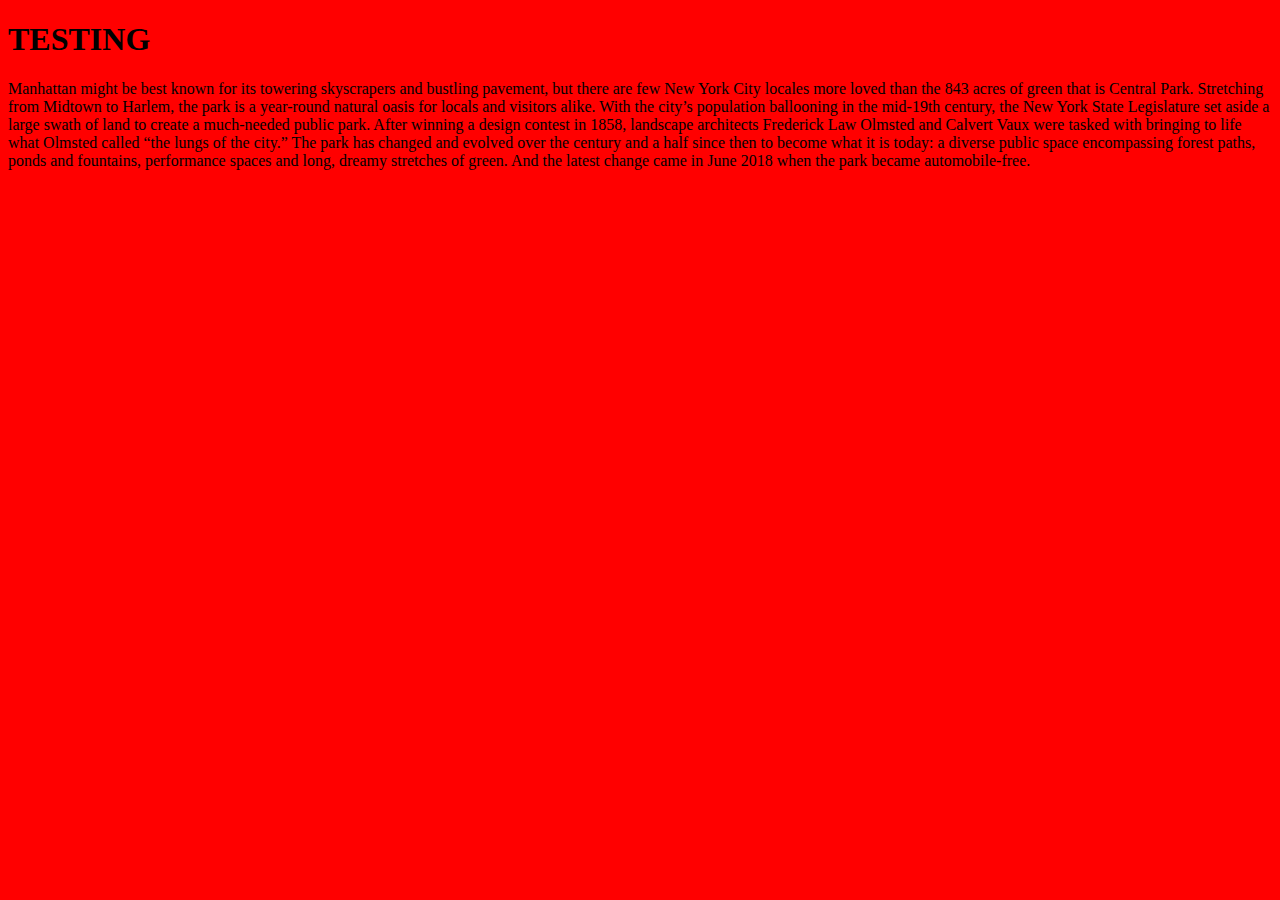
==== about.html @ 6f085145 "test" ====
<!DOCTYPE html>
<html lang="en">
<head>
  <meta charset="utf-8">
  <meta name="viewport" content="width=device-width, initial-sclae=1.0">
  <meta http-equiv="X-UA-Compatible" content="ie=edge">
<title>HOMEPAGE</title>
<link rel="stylesheet" href="css/style.css">
</head>
<body>

<h1>TESTING</h1>
<p>Manhattan might be best known for its towering skyscrapers and bustling pavement, but there are few New York City locales more loved than the 843 acres of green that is Central Park.
Stretching from Midtown to Harlem, the park is a year-round natural oasis for locals and visitors alike.
With the city’s population ballooning in the mid-19th century, the New York State Legislature set aside a large swath of land to create a much-needed public park. After winning a design contest in 1858, landscape architects Frederick Law Olmsted and Calvert Vaux were tasked with bringing to life what Olmsted called “the lungs of the city.”
The park has changed and evolved over the century and a half since then to become what it is today: a diverse public space encompassing forest paths, ponds and fountains, performance spaces and long, dreamy stretches of green. And the latest change came in June 2018 when the park became automobile-free.</p>

</body>
</html>
---- css/style.css ----
body{background-color:red;
}
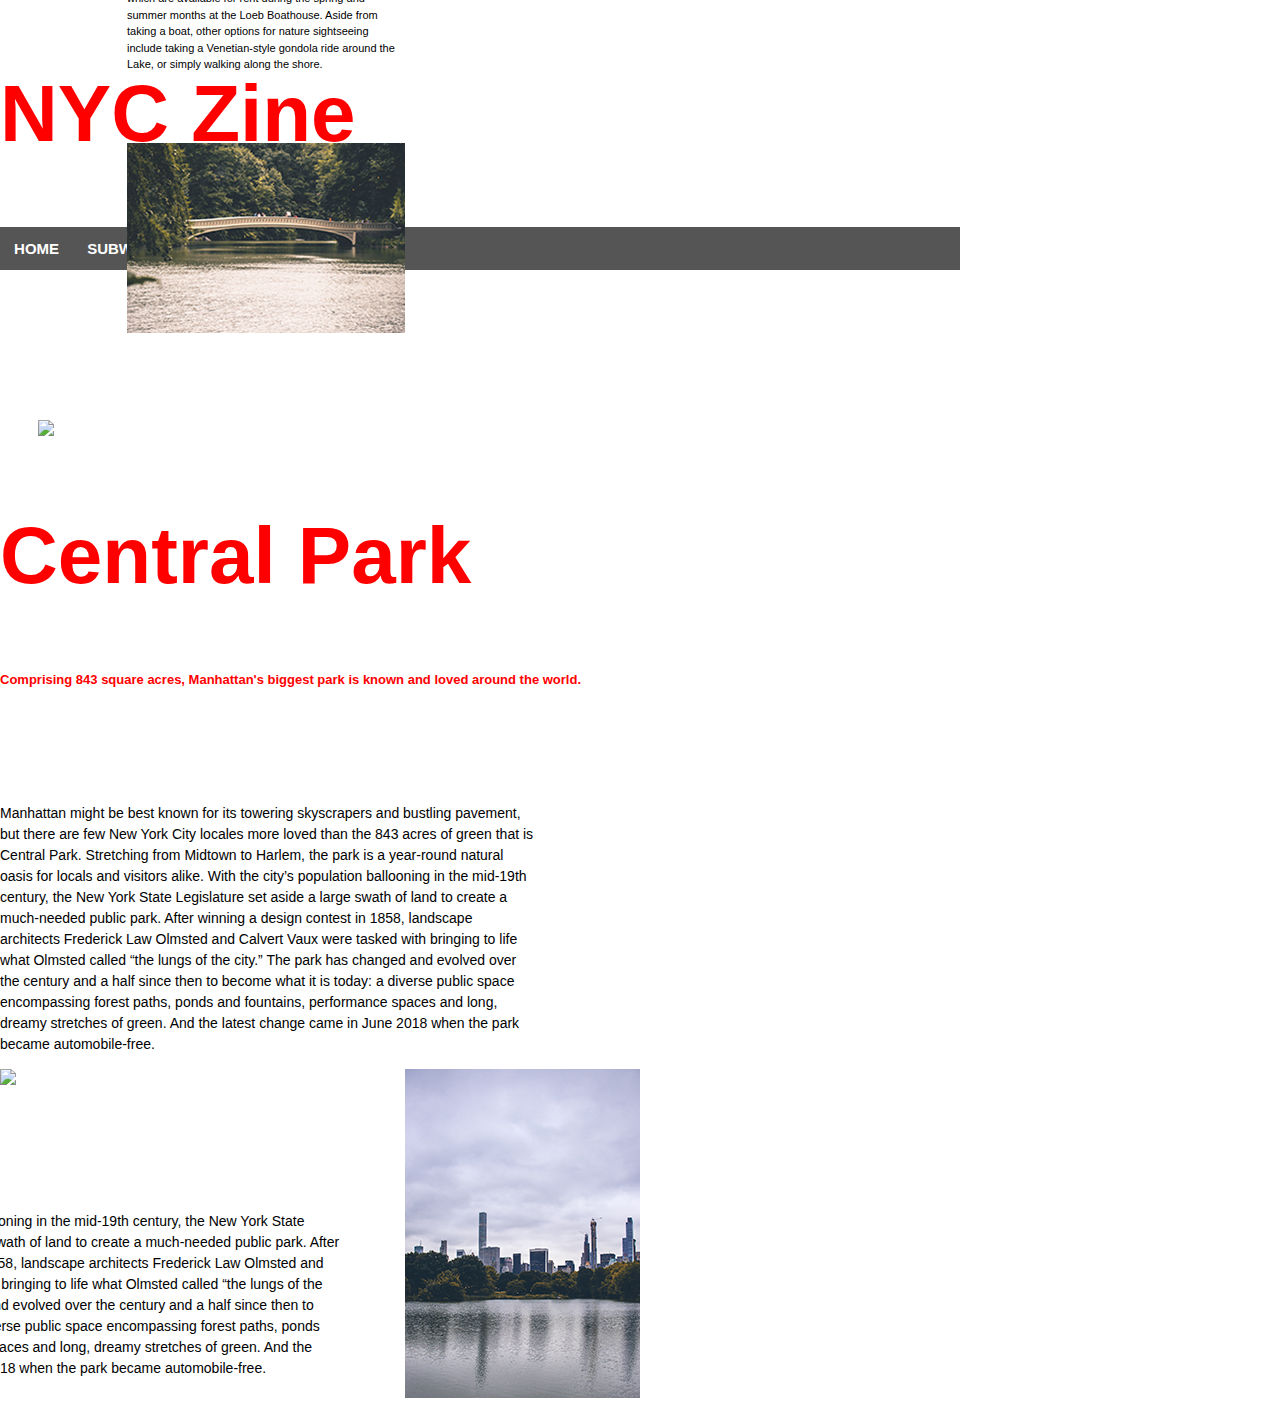
==== commit 01c508d3: "updated" ====
--- a/about.html
+++ b/about.html
@@ -1,19 +1,100 @@
 <!DOCTYPE html>
-<html lang="en">
-<head>
-  <meta charset="utf-8">
-  <meta name="viewport" content="width=device-width, initial-sclae=1.0">
-  <meta http-equiv="X-UA-Compatible" content="ie=edge">
-<title>HOMEPAGE</title>
-<link rel="stylesheet" href="css/style.css">
+<!-- saved from url=(0128)https://bbhosted.cuny.edu/bbcswebdav/pid-37945587-dt-content-rid-256034957_1/courses/BMC01_MMP_240_0500_1189_1/example-base.html -->
+<html lang="en" class="gr__bbhosted_cuny_edu"><head><meta http-equiv="Content-Type" content="text/html; charset=UTF-8">
+
+    <meta name="viewport" content="width=device-width, initial-scale=1.0">
+    <meta http-equiv="X-UA-Compatible" content="ie=edge">
+    <title>NYC Zine: homepage</title>
+    <link rel="stylesheet" href="./NYC Zine_ homepage_files/normalize.css">
+    <link rel="stylesheet" href="./NYC Zine_ homepage_files/typography.css">
+    <link rel="stylesheet" href="./NYC Zine_ homepage_files/style.css">
+    <link rel="stylesheet" href="css/nav.css">
+    <link rel="stylesheet" href="css/style.css">
 </head>
-<body>
+<body data-gr-c-s-loaded="true">
+    <header class="site-header">
+        <h1>NYC Zine</h1>
+        <nav role="navigation" id="main_nav">
+            <ul>
+                <li><a href="https://bbhosted.cuny.edu/bbcswebdav/pid-37945587-dt-content-rid-256034957_1/courses/BMC01_MMP_240_0500_1189_1/index.html">Home</a></li>
+                <li><a href="https://bbhosted.cuny.edu/bbcswebdav/pid-37945587-dt-content-rid-256034957_1/courses/BMC01_MMP_240_0500_1189_1/subway.html">Subway</a></li>
+                <li><a href="https://bbhosted.cuny.edu/bbcswebdav/pid-37945587-dt-content-rid-256034957_1/courses/BMC01_MMP_240_0500_1189_1/parks.html">Parks</a></li>
+                <li><a href="https://bbhosted.cuny.edu/bbcswebdav/pid-37945587-dt-content-rid-256034957_1/courses/BMC01_MMP_240_0500_1189_1/about.html">About</a></li>
+            </ul>
+        </nav>
+    </header>
 
-<h1>TESTING</h1>
-<p>Manhattan might be best known for its towering skyscrapers and bustling pavement, but there are few New York City locales more loved than the 843 acres of green that is Central Park.
+<section id="showcase">
+
+<img class="images" src="images/IMG_1269-1.jpg" >
+
+</section>
+
+<div class="maintext">
+
+<h1>Central Park</h1>
+<h3> Comprising 843 square acres, Manhattan's biggest park is known and loved around the world.</h3>
+<p class="uno">Manhattan might be best known for its towering skyscrapers and bustling pavement, but there are few New York City locales more loved than the 843 acres of green that is Central Park.
 Stretching from Midtown to Harlem, the park is a year-round natural oasis for locals and visitors alike.
 With the city’s population ballooning in the mid-19th century, the New York State Legislature set aside a large swath of land to create a much-needed public park. After winning a design contest in 1858, landscape architects Frederick Law Olmsted and Calvert Vaux were tasked with bringing to life what Olmsted called “the lungs of the city.”
 The park has changed and evolved over the century and a half since then to become what it is today: a diverse public space encompassing forest paths, ponds and fountains, performance spaces and long, dreamy stretches of green. And the latest change came in June 2018 when the park became automobile-free.</p>
+</div>
+
+<div class="box">
+
+
+
+
+<div class="parrafo">
+
+
+</div>
+
+
+
+</div>
+
+<div class="twopics">
+
+<section id="showcase1">
+
+<img class="images" src="images/IMG_1410-1.jpg" >
+
+</section>
+
+<section id="showcase2">
+
+<img class="images" src="images/IMG_1379-1.jpg" >
+
+</section>
+</div>
+
+<div class="maintext">
+
+
+<p class="text">With the city’s population ballooning in the mid-19th century, the New York State Legislature set aside a large swath of land to create a much-needed public park. After winning a design contest in 1858, landscape architects Frederick Law Olmsted and Calvert Vaux were tasked with bringing to life what Olmsted called “the lungs of the city.”
+The park has changed and evolved over the century and a half since then to become what it is today: a diverse public space encompassing forest paths, ponds and fountains, performance spaces and long, dreamy stretches of green. And the latest change came in June 2018 when the park became automobile-free.</p>
+</div>
+
+<div class="imageright">
+<img class="images" src="images/IMG_1207-1.jpg" >
+</div>
+
+<p class="text1"> <strong>The Central Park Lake,</strong> in conjunction with the Ramble, creates an essential part of the “Greensward” design plan created by Frederick Law Olmsted and Calvert Vaux when designing the initial features of what would become Central Park.
+
+What is now a stunning and picturesque 18-acre lake was once nothing more than a large, untamed swamp. After its excavation in 1857, the Lake was opened for its first winter of ice-skating in 1858. Until 1950, the Lake was used for ice-skating during the winter months and boating in the summer. After 1950, however, the skating rink was officially closed, allowing the Lake’s former wildlife inhabitants to take up residence there once more. As such, the Lake is now an excellent location for bird watching, where one can spot swans, ducks, and even the occasional egret or heron.
+The second largest man-made body of water in the Park, the Lake provides wonderful opportunities for viewing its abundant flora and fauna from rowboats, which are available for rent during the spring and summer months at the Loeb Boathouse. Aside from taking a boat, other options for nature sightseeing include taking a Venetian-style gondola ride around the Lake, or simply walking along the shore.
+
+ </p>
+
+ <div class="image">
+
+ <img class="images" src="images/IMG_1236-1.jpg" >
+ </div>
+
+
+
+
 
 </body>
 </html>
--- a/css/nav.css
+++ b/css/nav.css
@@ -0,0 +1,121 @@
+/* ============================
+* NAVIGATION
+* Modified from: http://webdesign.tutsplus.com/tutorials/htmlcss-tutorials/a-simple-responsive-mobile-first-navigation/
+* =============================*/
+
+/* Hide Main Nav to start if they use javascript. Will use JS to show if appropriate
+.js class is added through Modernizr */
+.js #main_nav {
+  clear: both;
+  display: none;
+  /*hidden to start */
+}
+
+#main_nav ul {
+  list-style: none;
+  line-height: 1;
+  margin: 0;
+  padding: 0;
+}
+
+#main_nav li {
+  margin-bottom: 0;
+}
+
+#main_nav li a {
+  display: block;
+  color: #fff;
+  background-color: #555;
+  text-transform: uppercase;
+  padding: 0.625em;
+  /* 10px in ems is 10/16 */
+  text-decoration: none;
+  border-bottom: 1px solid #eee;
+  font-weight: 900;
+}
+
+#main_nav li a:hover {
+  color: #555;
+  background-color: #fff;
+}
+
+#main_nav li a:active {
+  color: #555;
+  background-color: #f90;
+}
+
+/* menu button */
+.menu {
+  margin-top: 1em;
+  margin-bottom: 1em;
+}
+
+.menu a {
+  padding: 0.5em 0.625em; /*10/16 */
+  background-color: #555;
+  border-radius: 5px;
+  color: #fff;
+  text-decoration: none;
+}
+
+.menu a:hover {
+  color: #555;
+  background-color: #f90;
+}
+
+/* ==========================
+*  Media Queries for Main Nav
+*  ========================== */
+
+/* these don't have to be separate. We did so for two reasons:
+1. Easy to copy and paste this into new design
+2. Depending on your site you may need separate break points for the nav. You may want to see what width is needed to fit your nav horizontally without breaking and use that as the breakpoint.
+It should also be noted that there is only one media query because this CSS moves the nav to the top where it can stay for all of the other sizes.
+*/
+
+/* 45em is about 720px depending on the base font-size */
+
+@media only screen and (min-width: 45em) {
+    /* hide the menu button */
+    .menu {
+        display: none;
+    }
+    #main_nav {
+        /* move main_nav to top of the screen */
+/*         position: absolute;
+        top: 0;
+        left: 0; */
+        width: 100%;
+        display: block;
+        overflow: hidden;
+        /* should be the same as #main_nav li a background color above */
+        background-color: #555;
+    }
+    #main_nav li {
+        display: inline;
+        line-height: 1em;
+    }
+    #main_nav li a {
+        float: left;
+        padding: 0.9375em;
+        /* 10/16  and  15/16 */
+        border-bottom: none;
+    }
+    #main_nav li a.top {
+        display: none;
+    }
+
+
+/* The following will move the nav to the top of the screens */
+    #main_nav {  /* move main_nav to top of the screen */
+        /* position: absolute;
+        top: 0;
+        left: 0;  */
+    }
+
+    .container { /* move the rest of the page down accordingly. Need to add wrap element with .container class */
+        /* margin-top: 4em; */ /* adjust depending on the height of your nav */
+    }
+
+
+} /* end media query */
--- a/css/style.css
+++ b/css/style.css
@@ -1,2 +1,164 @@
-body{background-color:red;
+body{
+  max-width: 960px;
+  color: red;
+
 }
+
+/*
+Base Responsive Styling
+ */
+ /*The following 7 lines are from Paul Irish and apply a border-box model.
+ See this page for more info: http://www.paulirish.com/2012/box-sizing-border-box-ftw/ */
+ /* apply a natural box layout model to all elements, but allowing components to change */
+ html {
+   box-sizing: border-box;
+ }
+ *, *:before, *:after {
+   box-sizing: inherit;
+ }
+
+ /* Basic Responsive Images and Video */
+ img,video{
+   width: auto;
+   height: auto;
+   max-width: 100%;
+ }
+
+ body{
+
+ 	font-family: arial, helvetica, sans-serif;
+ 	font-size:15px;
+ 	line-height:1.5;
+ 	padding:0;
+ 	margin:0;
+ 	background-color:white;
+ }
+ .container{
+ 	width:90%;
+ 	margin:auto;
+ 	padding-bottom:-20px;
+ 	overflow:hidden;
+
+
+ }
+
+
+
+
+
+ 	 header #branding{ float:left;
+
+ 	 }
+
+ 	 header #branding h1 {
+
+
+ 	 margin:0;
+ 	 font-family:Consolas, "Andale Mono", "Lucida Console", "Lucida Sans Typewriter", Monaco, "Courier New", monospace;
+
+
+ 	 }
+
+
+
+
+ 	 header .highlight, header .current a{
+ 	color: #cccccc;
+ 	font-weight: bold;
+ 	text-align: center;
+ }
+ #showcase {
+   width: 590px;
+ margin-top: ;
+ padding-left: 38px;
+ padding-top: 150px;
+
+ }
+
+ .twopics{ max-width: 640px;
+          text-align: :left;
+
+  }
+
+ #showcase1 {
+   width: 235px;
+ margin-top: ;
+ padding-top: ;
+ float: left;
+
+
+ }
+ #showcase2 {
+   max-width: 235px;
+ margin-top: ;
+ padding-left: ;
+ float:right;
+
+ }
+
+ h1{font-size: 80px;
+    font-style: bold;}
+    h3{font-size:13px;}
+
+ .box{
+
+  width: 590px;
+  margin:auto;
+  background-color: #fff;
+ }
+
+ p{ width: 535px;
+ margin-top: 100px ;
+ margin-left:px;
+  color: black;
+  text-align: left;
+ font-family: helvetica;
+ font-size:14px;
+ padding-right: 0px;
+ padding-left: 0px;
+ float: left;
+ }
+
+ .text{ width: 535px;
+ margin-top: 120px ;
+ margin-left:-190px;
+  color: black;
+  text-align: left;
+ font-family: helvetica;
+ font-size:14px;
+ padding-right: 0px;
+ padding-left: 0px;
+ float: left;}
+
+ .imageright{ max-width:px;
+ background-color: ;
+ text-align: right;
+ float:right;
+
+ margin-top: -1970px;}
+
+ .image{ max-width: ;
+ background-color: ;
+ text-align: left;
+ float: right;
+ padding-right:;
+ margin-top: -1250px;
+
+ }
+
+ .text1{ width: 278px;
+ margin-top: 120px ;
+ margin-left:0px;
+  color: black;
+  text-align: left;
+ font-family: helvetica;
+ font-size:11px;
+
+ padding-left: 0px;
+ float: right;
+ margin-top: -1700px;}
+ }
+
+ .down {max-width: 278px;
+   margin-left: : 20px;
+ }
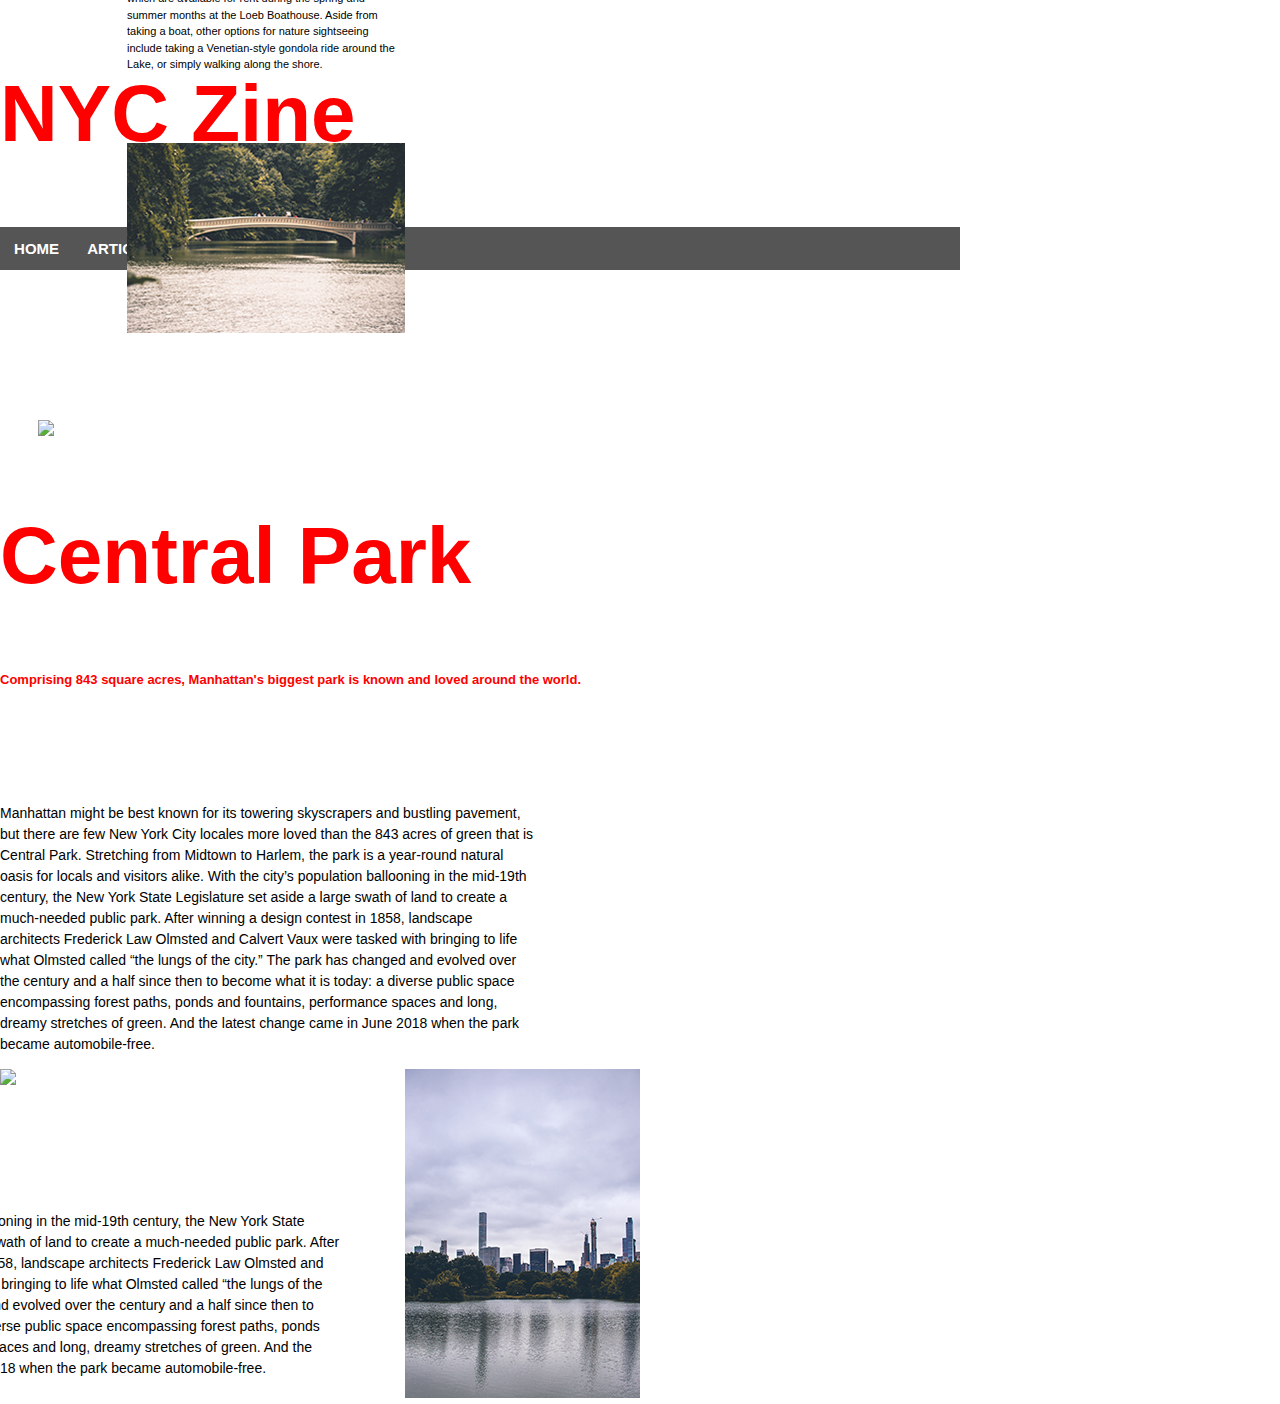
==== commit 1e8e94fc: "," ====
--- a/about.html
+++ b/about.html
@@ -16,10 +16,10 @@
         <h1>NYC Zine</h1>
         <nav role="navigation" id="main_nav">
             <ul>
-                <li><a href="https://bbhosted.cuny.edu/bbcswebdav/pid-37945587-dt-content-rid-256034957_1/courses/BMC01_MMP_240_0500_1189_1/index.html">Home</a></li>
-                <li><a href="https://bbhosted.cuny.edu/bbcswebdav/pid-37945587-dt-content-rid-256034957_1/courses/BMC01_MMP_240_0500_1189_1/subway.html">Subway</a></li>
-                <li><a href="https://bbhosted.cuny.edu/bbcswebdav/pid-37945587-dt-content-rid-256034957_1/courses/BMC01_MMP_240_0500_1189_1/parks.html">Parks</a></li>
-                <li><a href="https://bbhosted.cuny.edu/bbcswebdav/pid-37945587-dt-content-rid-256034957_1/courses/BMC01_MMP_240_0500_1189_1/about.html">About</a></li>
+              <li><a href="index.html">Home</a></li>
+              <li><a href="about.html">article2</a></li>
+              <li><a href="article.html">article</a></li>
+
             </ul>
         </nav>
     </header>
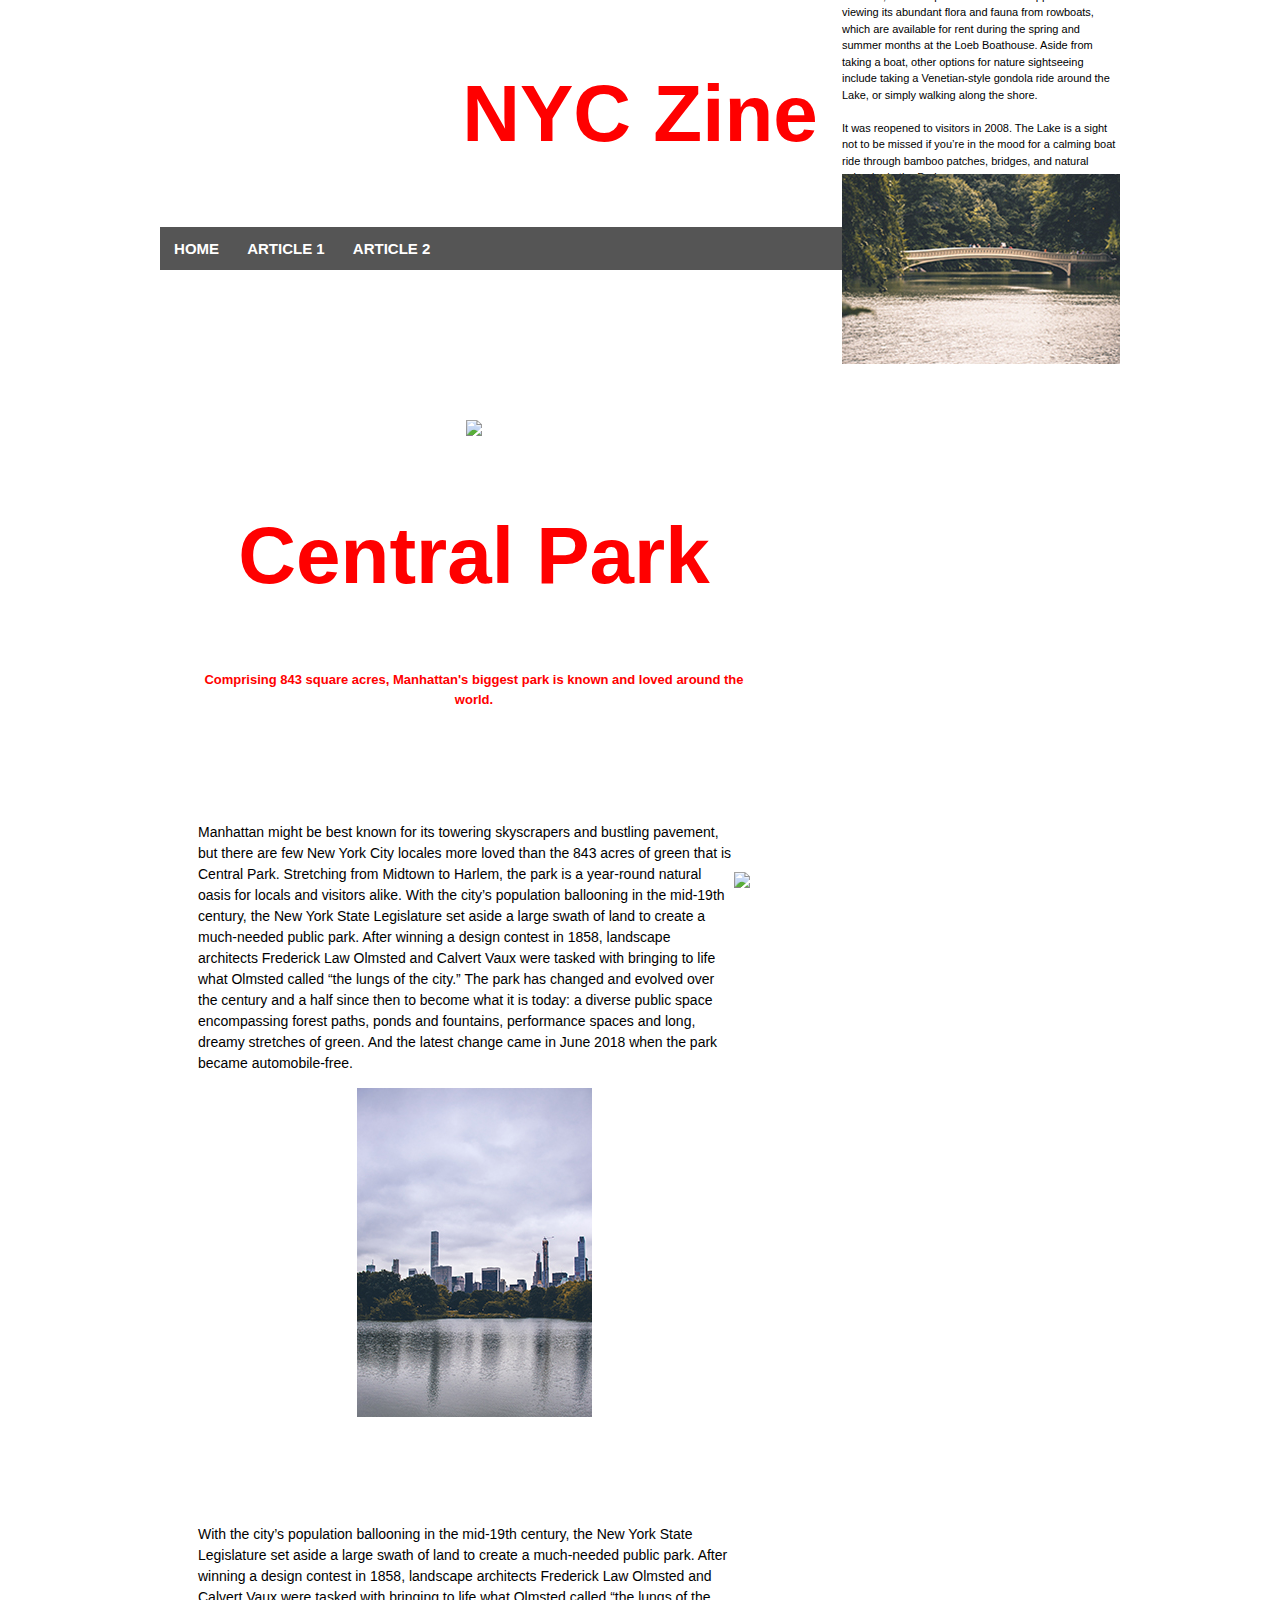
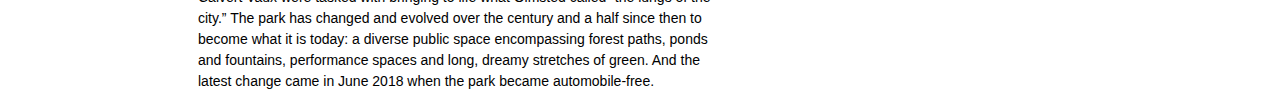
==== commit f07c5867: "center page" ====
--- a/about.html
+++ b/about.html
@@ -2,95 +2,99 @@
 <!-- saved from url=(0128)https://bbhosted.cuny.edu/bbcswebdav/pid-37945587-dt-content-rid-256034957_1/courses/BMC01_MMP_240_0500_1189_1/example-base.html -->
 <html lang="en" class="gr__bbhosted_cuny_edu"><head><meta http-equiv="Content-Type" content="text/html; charset=UTF-8">
 
-    <meta name="viewport" content="width=device-width, initial-scale=1.0">
-    <meta http-equiv="X-UA-Compatible" content="ie=edge">
-    <title>NYC Zine: homepage</title>
-    <link rel="stylesheet" href="./NYC Zine_ homepage_files/normalize.css">
-    <link rel="stylesheet" href="./NYC Zine_ homepage_files/typography.css">
-    <link rel="stylesheet" href="./NYC Zine_ homepage_files/style.css">
-    <link rel="stylesheet" href="css/nav.css">
-    <link rel="stylesheet" href="css/style.css">
+   <meta name="viewport" content="width=device-width, initial-scale=1.0">
+   <meta http-equiv="X-UA-Compatible" content="ie=edge">
+   <title>NYC Zine: homepage</title>
+   <link rel="stylesheet" href="./NYC Zine_ homepage_files/normalize.css">
+   <link rel="stylesheet" href="./NYC Zine_ homepage_files/typography.css">
+   <link rel="stylesheet" href="./NYC Zine_ homepage_files/style.css">
+   <link rel="stylesheet" href="css/nav.css">
+   <link rel="stylesheet" href="css/style.css">
 </head>
 <body data-gr-c-s-loaded="true">
-    <header class="site-header">
-        <h1>NYC Zine</h1>
-        <nav role="navigation" id="main_nav">
-            <ul>
-              <li><a href="index.html">Home</a></li>
-              <li><a href="about.html">article2</a></li>
-              <li><a href="article.html">article</a></li>
+   <header class="site-header">
+       <h1>NYC Zine</h1>
+       <nav role="navigation" id="main_nav">
+           <ul>
+             <li><a href="index.html">Home</a></li>
+             <li><a href="about.html">article 1</a></li>
+             <li><a href="article.html">article 2</a></li>
+           </ul>
+       </nav>
+   </header>
 
-            </ul>
-        </nav>
-    </header>
+   <section id="showcase">
 
-<section id="showcase">
+   <img class="images" src="images/IMG_1269-1.jpg" >
 
-<img class="images" src="images/IMG_1269-1.jpg" >
+   <h1>Central Park</h1>
+   <h3> Comprising 843 square acres, Manhattan's biggest park is known and loved around the world.</h3>
 
-</section>
+   <p class="uno">Manhattan might be best known for its towering skyscrapers and bustling pavement, but there are few New York City locales more loved than the 843 acres of green that is Central Park.
+   Stretching from Midtown to Harlem, the park is a year-round natural oasis for locals and visitors alike.
+   With the city’s population ballooning in the mid-19th century, the New York State Legislature set aside a large swath of land to create a much-needed public park. After winning a design contest in 1858, landscape architects Frederick Law Olmsted and Calvert Vaux were tasked with bringing to life what Olmsted called “the lungs of the city.”
+   The park has changed and evolved over the century and a half since then to become what it is today: a diverse public space encompassing forest paths, ponds and fountains, performance spaces and long, dreamy stretches of green. And the latest change came in June 2018 when the park became automobile-free.</p>
+   </div>
 
-<div class="maintext">
+   </section>
 
-<h1>Central Park</h1>
-<h3> Comprising 843 square acres, Manhattan's biggest park is known and loved around the world.</h3>
-<p class="uno">Manhattan might be best known for its towering skyscrapers and bustling pavement, but there are few New York City locales more loved than the 843 acres of green that is Central Park.
-Stretching from Midtown to Harlem, the park is a year-round natural oasis for locals and visitors alike.
-With the city’s population ballooning in the mid-19th century, the New York State Legislature set aside a large swath of land to create a much-needed public park. After winning a design contest in 1858, landscape architects Frederick Law Olmsted and Calvert Vaux were tasked with bringing to life what Olmsted called “the lungs of the city.”
-The park has changed and evolved over the century and a half since then to become what it is today: a diverse public space encompassing forest paths, ponds and fountains, performance spaces and long, dreamy stretches of green. And the latest change came in June 2018 when the park became automobile-free.</p>
-</div>
+   <section id="showcase">
 
-<div class="box">
+   <img class="images" src="images/IMG_1410-1.jpg" >
+
+ </section>
+
+ <section id="showcase">
+
+   <img class="images" src="images/IMG_1379-1.jpg" >
+
+   <div class="maintext">
+
+
+   <p class="uno">With the city’s population ballooning in the mid-19th century, the New York State Legislature set aside a large swath of land to create a much-needed public park. After winning a design contest in 1858, landscape architects Frederick Law Olmsted and Calvert Vaux were tasked with bringing to life what Olmsted called “the lungs of the city.”
+   The park has changed and evolved over the century and a half since then to become what it is today: a diverse public space encompassing forest paths, ponds and fountains, performance spaces and long, dreamy stretches of green. And the latest change came in June 2018 when the park became automobile-free.</p>
+   </div>
+
+
+   </section>
+
+
+
+   <div class="imageright">
+   <img class="images" src="images/IMG_1207-1.jpg" >
+   </div>
+
+   <div class="textright">
+     <p class="text1"> <strong>The Central Park Lake,</strong> in conjunction with the Ramble, creates an essential part of the “Greensward” design plan created by Frederick Law Olmsted and Calvert Vaux when designing the initial features of what would become Central Park.
+
+     What is now a stunning and picturesque 18-acre lake was once nothing more than a large, untamed swamp. After its excavation in 1857, the Lake was opened for its first winter of ice-skating in 1858. Until 1950, the Lake was used for ice-skating during the winter months and boating in the summer. After 1950, however, the skating rink was officially closed, allowing the Lake’s former wildlife inhabitants to take up residence there once more. As such, the Lake is now an excellent location for bird watching, where one can spot swans, ducks, and even the occasional egret or heron.
+     The second largest man-made body of water in the Park, the Lake provides wonderful
+     opportunities for viewing its abundant flora and fauna from rowboats,
+     which are available for rent during the spring and summer months at the Loeb Boathouse.
+     Aside from taking a boat, other options for nature sightseeing include taking a Venetian-style
+     gondola ride around the Lake, or simply walking along the shore. </br>
+
+
+   </br>It was reopened to visitors in 2008.
+         The Lake is a sight not to be missed if you’re in the mood for a calming
+         boat ride through bamboo patches, bridges, and natural splendor in the Park.
+
+      </p>
+   </div>
+
+   <div class="image">
+
+   <img class="images" src="images/IMG_1236-1.jpg" >
+
+
+
+   </div>
 
 
 
 
-<div class="parrafo">
 
 
-</div>
-
-
-
-</div>
-
-<div class="twopics">
-
-<section id="showcase1">
-
-<img class="images" src="images/IMG_1410-1.jpg" >
-
-</section>
-
-<section id="showcase2">
-
-<img class="images" src="images/IMG_1379-1.jpg" >
-
-</section>
-</div>
-
-<div class="maintext">
-
-
-<p class="text">With the city’s population ballooning in the mid-19th century, the New York State Legislature set aside a large swath of land to create a much-needed public park. After winning a design contest in 1858, landscape architects Frederick Law Olmsted and Calvert Vaux were tasked with bringing to life what Olmsted called “the lungs of the city.”
-The park has changed and evolved over the century and a half since then to become what it is today: a diverse public space encompassing forest paths, ponds and fountains, performance spaces and long, dreamy stretches of green. And the latest change came in June 2018 when the park became automobile-free.</p>
-</div>
-
-<div class="imageright">
-<img class="images" src="images/IMG_1207-1.jpg" >
-</div>
-
-<p class="text1"> <strong>The Central Park Lake,</strong> in conjunction with the Ramble, creates an essential part of the “Greensward” design plan created by Frederick Law Olmsted and Calvert Vaux when designing the initial features of what would become Central Park.
-
-What is now a stunning and picturesque 18-acre lake was once nothing more than a large, untamed swamp. After its excavation in 1857, the Lake was opened for its first winter of ice-skating in 1858. Until 1950, the Lake was used for ice-skating during the winter months and boating in the summer. After 1950, however, the skating rink was officially closed, allowing the Lake’s former wildlife inhabitants to take up residence there once more. As such, the Lake is now an excellent location for bird watching, where one can spot swans, ducks, and even the occasional egret or heron.
-The second largest man-made body of water in the Park, the Lake provides wonderful opportunities for viewing its abundant flora and fauna from rowboats, which are available for rent during the spring and summer months at the Loeb Boathouse. Aside from taking a boat, other options for nature sightseeing include taking a Venetian-style gondola ride around the Lake, or simply walking along the shore.
-
- </p>
-
- <div class="image">
-
- <img class="images" src="images/IMG_1236-1.jpg" >
- </div>
 
 
 
--- a/css/style.css
+++ b/css/style.css
@@ -30,14 +30,16 @@
  	font-size:15px;
  	line-height:1.5;
  	padding:0;
- 	margin:0;
+ 	margin:auto;
  	background-color:white;
+  text-align: center;
  }
  .container{
- 	width:90%;
- 	margin:auto;
+ 	max-width: 960px
+ 	margin: auto;
  	padding-bottom:-20px;
  	overflow:hidden;
+  text-align: center;
 
 
  }
@@ -46,7 +48,7 @@
 
 
 
- 	 header #branding{ float:left;
+ 	 header #branding{ float:right;
 
  	 }
 
@@ -158,7 +160,25 @@
  float: right;
  margin-top: -1700px;}
  }
+ p.text2{ width: ;
+ margin-top: 120px ;
+ margin-left:0px;
+  color: black;
+  text-align: left;
+ font-family: helvetica;
+ font-size:11px;
+
+ padding-left: 0px;
+ float: right;
+ margin-top: -1700px;}
+ }
 
  .down {max-width: 278px;
    margin-left: : 20px;
  }
+ footer{
+ padding:;
+ margin-top:;
+ color:#ffffff;
+ background-color:#e8491d;
+ text-align:center;}
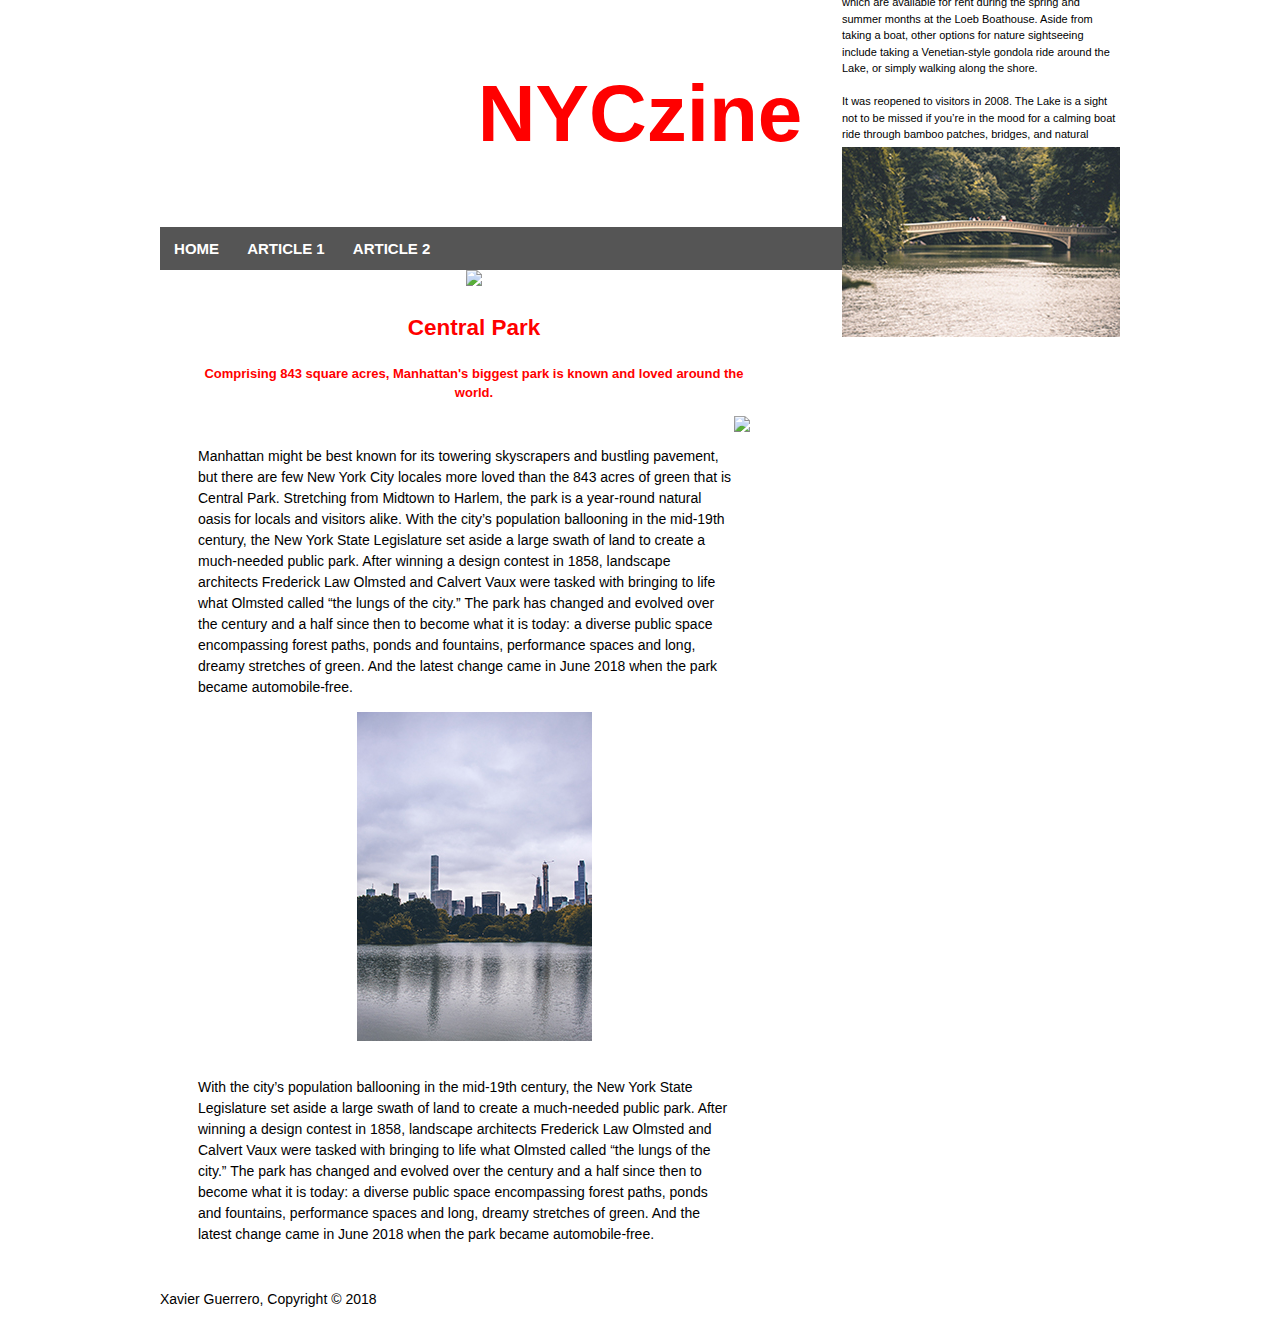
==== commit e1d2b7f2: "updated" ====
--- a/about.html
+++ b/about.html
@@ -13,7 +13,7 @@
 </head>
 <body data-gr-c-s-loaded="true">
    <header class="site-header">
-       <h1>NYC Zine</h1>
+       <h1>NYCzine</h1>
        <nav role="navigation" id="main_nav">
            <ul>
              <li><a href="index.html">Home</a></li>
@@ -27,7 +27,7 @@
 
    <img class="images" src="images/IMG_1269-1.jpg" >
 
-   <h1>Central Park</h1>
+   <h2>Central Park</h2>
    <h3> Comprising 843 square acres, Manhattan's biggest park is known and loved around the world.</h3>
 
    <p class="uno">Manhattan might be best known for its towering skyscrapers and bustling pavement, but there are few New York City locales more loved than the 843 acres of green that is Central Park.
@@ -90,6 +90,10 @@
 
    </div>
 
+   <footer>
+   <p> Xavier Guerrero, Copyright &copy; 2018</p>
+   </footer>
+
 
 
 
--- a/css/style.css
+++ b/css/style.css
@@ -73,7 +73,7 @@
    width: 590px;
  margin-top: ;
  padding-left: 38px;
- padding-top: 150px;
+ padding-top: px;
 
  }
 
@@ -110,7 +110,7 @@
  }
 
  p{ width: 535px;
- margin-top: 100px ;
+ margin-top: 30px ;
  margin-left:px;
   color: black;
   text-align: left;
@@ -137,14 +137,14 @@
  text-align: right;
  float:right;
 
- margin-top: -1970px;}
+ margin-top: -1565px;}
 
  .image{ max-width: ;
  background-color: ;
  text-align: left;
  float: right;
  padding-right:;
- margin-top: -1250px;
+ margin-top: -900px;
 
  }
 
@@ -158,7 +158,7 @@
 
  padding-left: 0px;
  float: right;
- margin-top: -1700px;}
+ margin-top: -1350px;}
  }
  p.text2{ width: ;
  margin-top: 120px ;
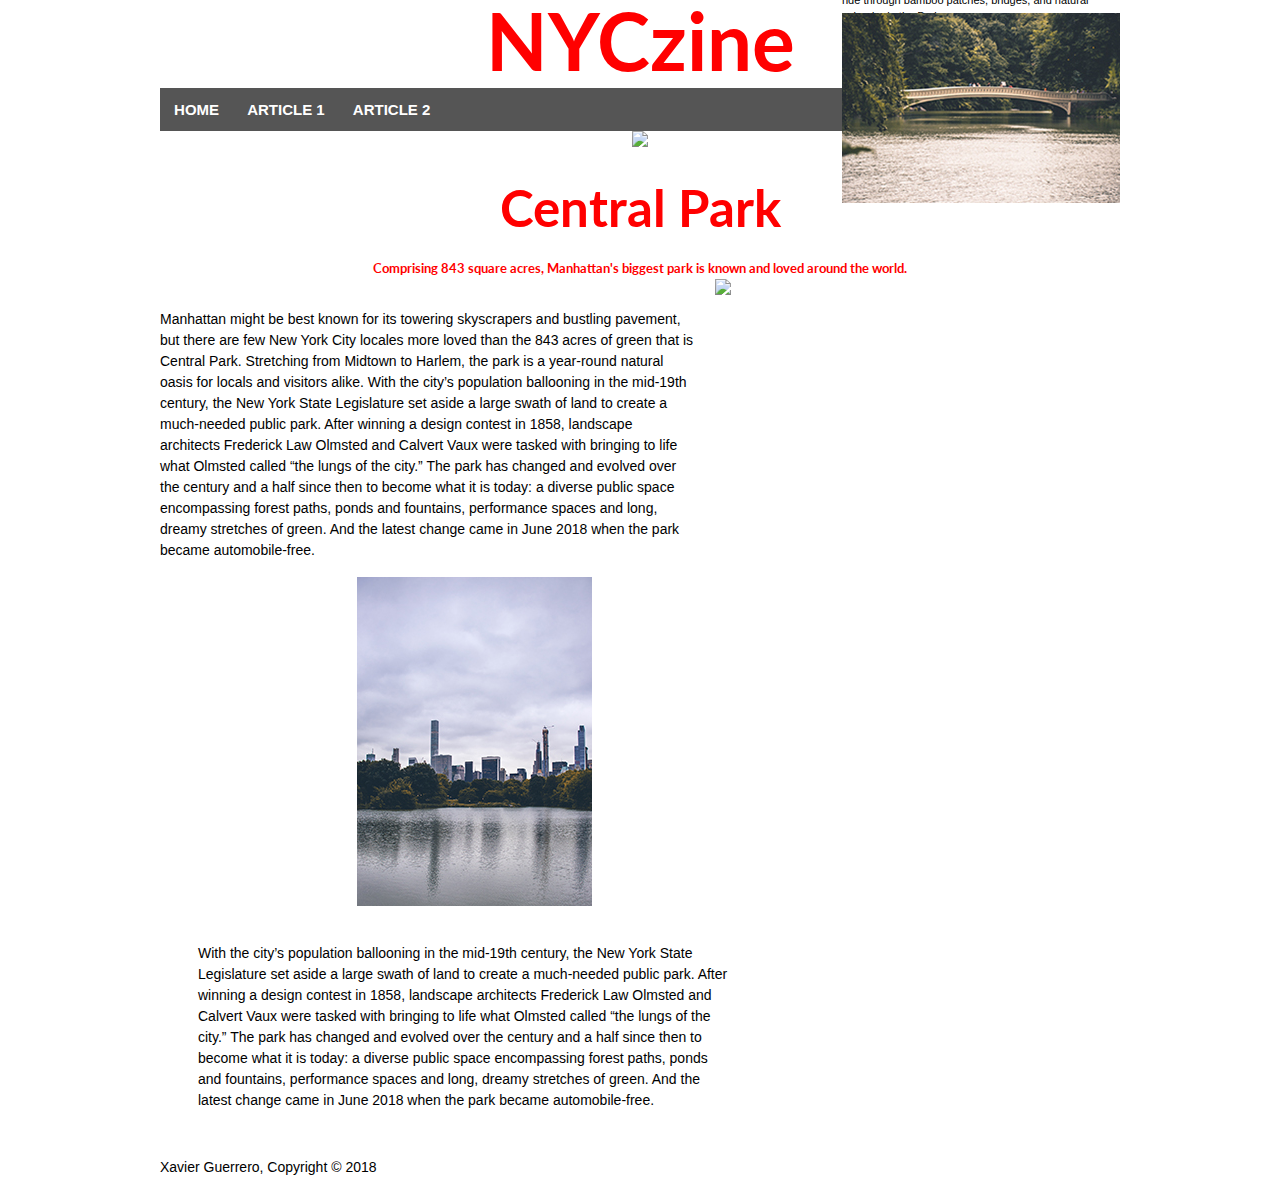
==== commit 40e31896: "." ====
--- a/about.html
+++ b/about.html
@@ -23,7 +23,7 @@
        </nav>
    </header>
 
-   <section id="showcase">
+   <section id="showcase ">
 
    <img class="images" src="images/IMG_1269-1.jpg" >
 
--- a/css/style.css
+++ b/css/style.css
@@ -1,184 +1,195 @@
-body{
-  max-width: 960px;
-  color: red;
+/*!normalize.css v2.1.3|MIT License|git.io/normalize*/
+@import url("https://fonts.googleapis.com/css?family=Lato:700");
+@import url("https://fonts.googleapis.com/css?family=Gentium+Book+Basic:400,400i,700,700i");
+article, aside, details, figcaption, figure, footer, header, hgroup, main, nav, section, summary { display: block; }
 
-}
+audio, canvas, video { display: inline-block; }
 
-/*
-Base Responsive Styling
- */
- /*The following 7 lines are from Paul Irish and apply a border-box model.
- See this page for more info: http://www.paulirish.com/2012/box-sizing-border-box-ftw/ */
- /* apply a natural box layout model to all elements, but allowing components to change */
- html {
-   box-sizing: border-box;
- }
- *, *:before, *:after {
-   box-sizing: inherit;
- }
+audio:not([controls]) { display: none; height: 0; }
 
- /* Basic Responsive Images and Video */
- img,video{
-   width: auto;
-   height: auto;
-   max-width: 100%;
- }
+[hidden], template { display: none; }
 
- body{
+html { font-family: sans-serif; -webkit-text-size-adjust: 100%; }
 
- 	font-family: arial, helvetica, sans-serif;
- 	font-size:15px;
- 	line-height:1.5;
- 	padding:0;
- 	margin:auto;
- 	background-color:white;
-  text-align: center;
- }
- .container{
- 	max-width: 960px
- 	margin: auto;
- 	padding-bottom:-20px;
- 	overflow:hidden;
-  text-align: center;
+body { margin: 0; }
 
+a { background: transparent; }
 
- }
+a:focus { outline: thin dotted; }
 
+a:active, a:hover { outline: 0; }
 
+h1 { font-size: 2em; margin: 0.67em 0; }
 
+abbr[title] { border-bottom: 1px dotted; }
 
+b, strong { font-weight: bold; }
 
- 	 header #branding{ float:right;
+dfn { font-style: italic; }
 
- 	 }
+hr { box-sizing: content-box; height: 0; }
 
- 	 header #branding h1 {
+mark { background: #FF0; color: #000; }
 
+code, kbd, pre, samp { font-family: monospace, serif; font-size: 1em; }
 
- 	 margin:0;
- 	 font-family:Consolas, "Andale Mono", "Lucida Console", "Lucida Sans Typewriter", Monaco, "Courier New", monospace;
+pre { white-space: pre-wrap; }
 
+q { quotes: "\201C" "\201D" "\2018" "\2019"; }
 
- 	 }
+small { font-size: 80%; }
 
+sub, sup { font-size: 75%; line-height: 0; position: relative; vertical-align: baseline; }
 
+sup { top: -0.5em; }
 
+sub { bottom: -0.25em; }
 
- 	 header .highlight, header .current a{
- 	color: #cccccc;
- 	font-weight: bold;
- 	text-align: center;
- }
- #showcase {
-   width: 590px;
- margin-top: ;
- padding-left: 38px;
- padding-top: px;
+img { border: 0; }
 
- }
+svg:not(:root) { overflow: hidden; }
 
- .twopics{ max-width: 640px;
-          text-align: :left;
+figure { margin: 0; }
 
-  }
+fieldset { border: 1px solid #C0C0C0; margin: 0 2px; padding: 0.35em 0.625em 0.75em; }
 
- #showcase1 {
-   width: 235px;
- margin-top: ;
- padding-top: ;
- float: left;
+legend { border: 0; padding: 0; }
 
+button, input, select, textarea { font-family: inherit; font-size: 100%; margin: 0; }
 
- }
- #showcase2 {
-   max-width: 235px;
- margin-top: ;
- padding-left: ;
- float:right;
+button, input { line-height: normal; }
 
- }
+button, select { text-transform: none; }
 
- h1{font-size: 80px;
-    font-style: bold;}
-    h3{font-size:13px;}
+button, html input[type="button"], input[type="reset"], input[type="submit"] { -webkit-appearance: button; cursor: pointer; }
 
- .box{
+button[disabled], html input[disabled] { cursor: default; }
 
-  width: 590px;
-  margin:auto;
-  background-color: #fff;
- }
+input[type="checkbox"], input[type="radio"] { box-sizing: border-box; padding: 0; }
 
- p{ width: 535px;
- margin-top: 30px ;
- margin-left:px;
-  color: black;
-  text-align: left;
- font-family: helvetica;
- font-size:14px;
- padding-right: 0px;
- padding-left: 0px;
- float: left;
- }
+input[type="search"] { -webkit-appearance: textfield; box-sizing: content-box; }
 
- .text{ width: 535px;
- margin-top: 120px ;
- margin-left:-190px;
-  color: black;
-  text-align: left;
- font-family: helvetica;
- font-size:14px;
- padding-right: 0px;
- padding-left: 0px;
- float: left;}
+input[type="search"]::-webkit-search-cancel-button, input[type="search"]::-webkit-search-decoration { -webkit-appearance: none; }
 
- .imageright{ max-width:px;
- background-color: ;
- text-align: right;
- float:right;
+button::-moz-focus-inner, input::-moz-focus-inner { border: 0; padding: 0; }
 
- margin-top: -1565px;}
+textarea { overflow: auto; vertical-align: top; }
 
- .image{ max-width: ;
- background-color: ;
- text-align: left;
- float: right;
- padding-right:;
- margin-top: -900px;
+table { border-collapse: collapse; border-spacing: 0; }
 
- }
+/* Optional, include a web font  */
+/* The html and body selectors below set the base font for the entire page */
+html { font-size: 1rem; }
 
- .text1{ width: 278px;
- margin-top: 120px ;
- margin-left:0px;
-  color: black;
-  text-align: left;
- font-family: helvetica;
- font-size:11px;
+body { font-family: 'Gentium Book Basic', serif; font-weight: 400; line-height: 1.5; color: #333; }
 
- padding-left: 0px;
- float: right;
- margin-top: -1350px;}
- }
- p.text2{ width: ;
- margin-top: 120px ;
- margin-left:0px;
-  color: black;
-  text-align: left;
- font-family: helvetica;
- font-size:11px;
+/* This adds space between paragraphs and list items NOTE: most Navigations use list items so you will need to explicity set the margins on those so this rule doesn't mess up your navigation styling */
+p, li { margin-top: 0; margin-bottom: 1rem; }
 
- padding-left: 0px;
- float: right;
- margin-top: -1700px;}
- }
+/* Base Styling for headings  */
+h1, h2, h3, h4, h5, h6 { font-weight: 700; font-family: Lato, sans-serif; }
 
- .down {max-width: 278px;
-   margin-left: : 20px;
- }
- footer{
- padding:;
- margin-top:;
- color:#ffffff;
- background-color:#e8491d;
- text-align:center;}
+/* For each of your headings at minimum set the margin, size, line-height. Adjust font-weight and other properties as needed. */
+h1 { font-size: 5.063rem; line-height: 1; margin: 0 0 0.5rem 0; }
+
+h2 { font-size: 3.375em; line-height: 1.2; margin: 1.5rem 0 0.5rem 0; }
+
+h3 { font-size: 2.25rem; line-height: 1; margin: 1.5rem 0 0.25rem 0; }
+
+h4 { font-size: 1.5rem; line-height: 1; margin: 1.5rem 0 0.5rem 0; }
+
+h5 { font-size: 1rem; line-height: 1; margin: 1.5rem 0 0.5rem 0; }
+
+h6 { font-size: 1rem; line-height: 1.5; margin: 1rem 0 0 0; font-weight: 400; /* normal */ text-transform: uppercase; }
+
+/* ============================ NAVIGATION Modified from: http://webdesign.tutsplus.com/tutorials/htmlcss-tutorials/a-simple-responsive-mobile-first-navigation/ =============================*/
+/* Hide Main Nav to start if they use javascript. Will use JS to show if appropriate
+.js class is added through Modernizr */
+.js #main_nav { clear: both; display: none; /*hidden to start */ }
+
+#main_nav ul { list-style: none; line-height: 1; margin: 0; padding: 0; }
+
+#main_nav li { margin-bottom: 0; }
+
+#main_nav li a { display: block; color: #fff; background-color: #555; text-transform: uppercase; padding: 0.625em; /* 10px in ems is 10/16 */ text-decoration: none; border-bottom: 1px solid #eee; font-weight: 900; }
+
+#main_nav li a:hover { color: #555; background-color: #fff; }
+
+#main_nav li a:active { color: #555; background-color: #f90; }
+
+/* menu button */
+.menu { margin-top: 1em; margin-bottom: 1em; }
+
+.menu a { padding: 0.5em 0.625em; /*10/16 */ background-color: #555; border-radius: 5px; color: #fff; text-decoration: none; }
+
+.menu a:hover { color: #555; background-color: #f90; }
+
+/* ========================== Media Queries for Main Nav ========================== */
+/* these don't have to be separate. We did so for two reasons:
+1. Easy to copy and paste this into new design
+2. Depending on your site you may need separate break points for the nav. You may want to see what width is needed to fit your nav horizontally without breaking and use that as the breakpoint.
+It should also be noted that there is only one media query because this CSS moves the nav to the top where it can stay for all of the other sizes.
+*/
+/* 45em is about 720px depending on the base font-size */
+@media only screen and (min-width: 45em) { /* hide the menu button */
+  .menu { display: none; }
+  #main_nav { /* move main_nav to top of the screen */ /*         position: absolute; top: 0; left: 0; */ width: 100%; display: block; overflow: hidden; /* should be the same as #main_nav li a background color above */ background-color: #555; }
+  #main_nav li { display: inline; line-height: 1em; }
+  #main_nav li a { float: left; padding: 0.9375em; /* 10/16  and  15/16 */ border-bottom: none; }
+  #main_nav li a.top { display: none; }
+  /* The following will move the nav to the top of the screens */
+  #main_nav { /* move main_nav to top of the screen */ /* position: absolute; top: 0; left: 0;  */ }
+  .container { /* move the rest of the page down accordingly. Need to add wrap element with .container class */ /* margin-top: 4em; */ /* adjust depending on the height of your nav */ } }
+
+/* end media query */
+body { max-width: 960px; color: red; }
+
+/* Base Responsive Styling */
+/*The following 7 lines are from Paul Irish and apply a border-box model. See this page for more info: http://www.paulirish.com/2012/box-sizing-border-box-ftw/ */
+/* apply a natural box layout model to all elements, but allowing components to change */
+html { box-sizing: border-box; }
+
+*, *:before, *:after { box-sizing: inherit; }
+
+/* Basic Responsive Images and Video */
+img, video { width: auto; height: auto; max-width: 100%; }
+
+body { font-family: arial, helvetica, sans-serif; font-size: 15px; line-height: 1.5; padding: 0; margin: auto; background-color: white; text-align: center; }
+
+.container { max-width: 960px margin auto; padding-bottom: -20px; overflow: hidden; text-align: center; }
+
+header #branding { float: right; }
+
+header #branding h1 { margin: 0; font-family: Consolas, "Andale Mono", "Lucida Console", "Lucida Sans Typewriter", Monaco, "Courier New", monospace; }
+
+header .highlight, header .current a { color: #cccccc; font-weight: bold; text-align: center; }
+
+#showcase { width: 590px; margin-top: none; padding-left: 38px; padding-top: px; }
+
+.twopics { max-width: 640px; text-align: left; }
+
+#showcase1 { width: 235px; margin-top: none; padding-top: none; float: left; }
+
+#showcase2 { max-width: 235px; margin-top: none; padding-left: none; float: right; }
+
+h1 { font-size: 80px; font-style: bold; }
+
+h3 { font-size: 13px; }
+
+.box { width: 590px; margin: auto; background-color: #fff; }
+
+p { width: 535px; margin-top: 30px; margin-left: px; color: black; text-align: left; font-family: helvetica; font-size: 14px; padding-right: 0px; padding-left: 0px; float: left; }
+
+.text { width: 535px; margin-top: 120px; margin-left: -190px; color: black; text-align: left; font-family: helvetica; font-size: 14px; padding-right: 0px; padding-left: 0px; float: left; }
+
+.imageright { max-width: px; background-color: none; text-align: right; float: right; margin-top: -1565px; }
+
+.image { text-align: left; float: right; padding-right: none; margin-top: -900px; }
+
+.text1 { width: 278px; margin-top: 120px; margin-left: 0px; color: black; text-align: left; font-family: helvetica; font-size: 11px; padding-left: 0px; float: right; margin-top: -1350px; }
+
+.brooklyn { width: 278px; margin-top: 120px; margin-left: 0px; color: black; text-align: right; font-family: helvetica; font-size: 11px; padding-left: 0px; float: right; margin-top: -1350px; }
+
+.down { max-width: 278px; margin-left: 20px; }
+
+footer { padding: none; margin-top: none; color: #ffffff; background-color: #e8491d; text-align: center; }
